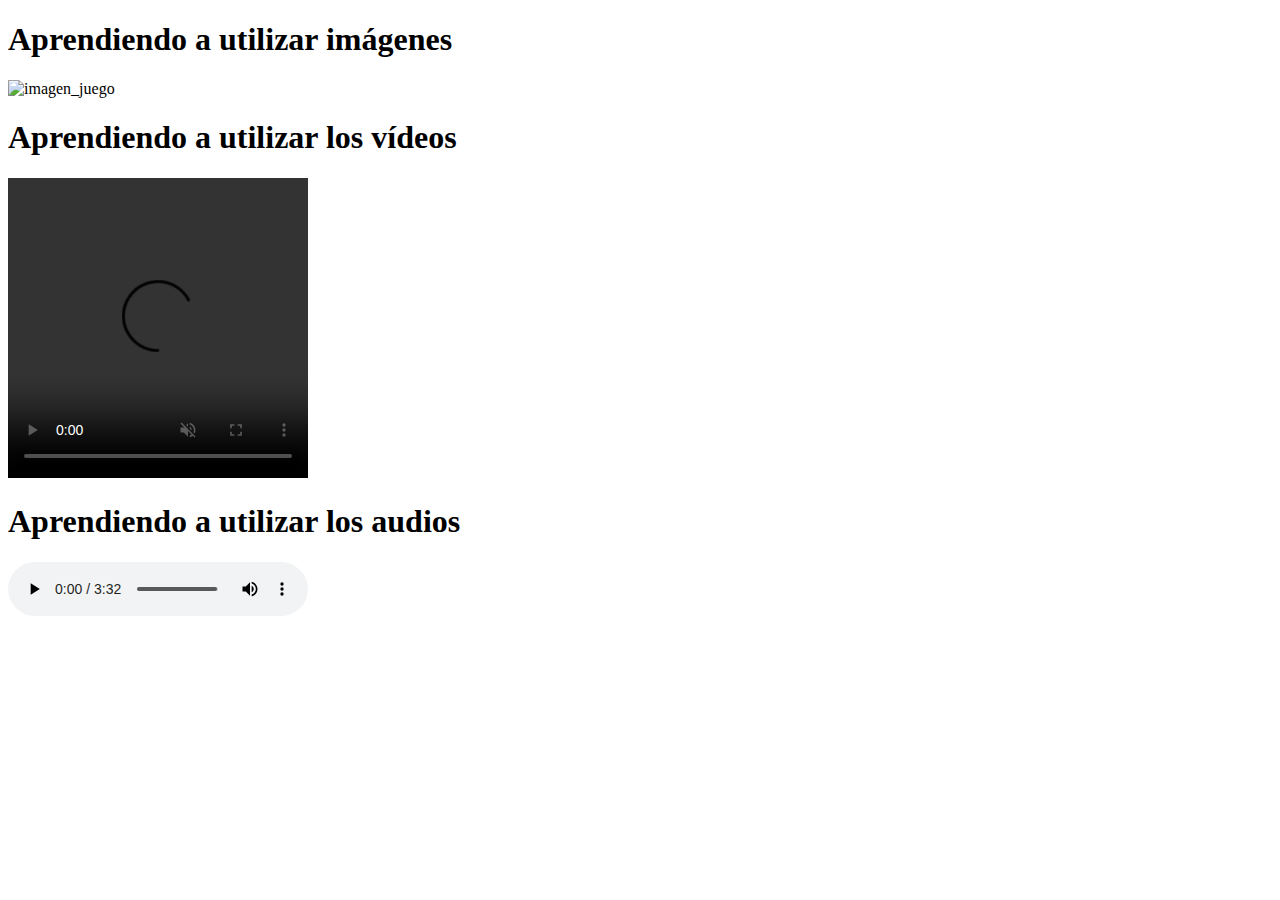
==== TAREA-DOCUMENT/tarea-documento.html @ 4fb0023a "tarea imagenes, audio y video" ====
<!DOCTYPE html>
<html lang="en">
<head>
    <meta charset="UTF-8">
    <meta http-equiv="X-UA-Compatible" content="IE=edge">
    <meta name="viewport" content="width=device-width, initial-scale=1.0">
    <title>Document</title>
</head>
<body>
    <section>
        <h1>Aprendiendo a utilizar imágenes</h1>
        <img 
        src="https://encrypted-tbn0.gstatic.com/images?q=tbn:ANd9GcRoWbYqzjZFOGkKO5ERa2JNTaCqrZcZaV0PtA&usqp=CAU" 
        width="300" height="200"
        alt="imagen_juego">
    </section>
    <section>
        <h1>Aprendiendo a utilizar los vídeos</h1>
        <video width="300" height="300" controls autoplay muted loop>
            <source src="videos/dragonZ.mp4"/>
        </video>
    </section>
    <section>
        <h1>Aprendiendo a utilizar los audios</h1>
        <audio controls autoplay loop>
            <source src="audios/Miss Monique - YearMix  2020 [Progressive Melodic House DJ Mix] (mp3cut.net).m4a" type="audio/mp3"/>
        </audio>
    </section>
</body>
</html>
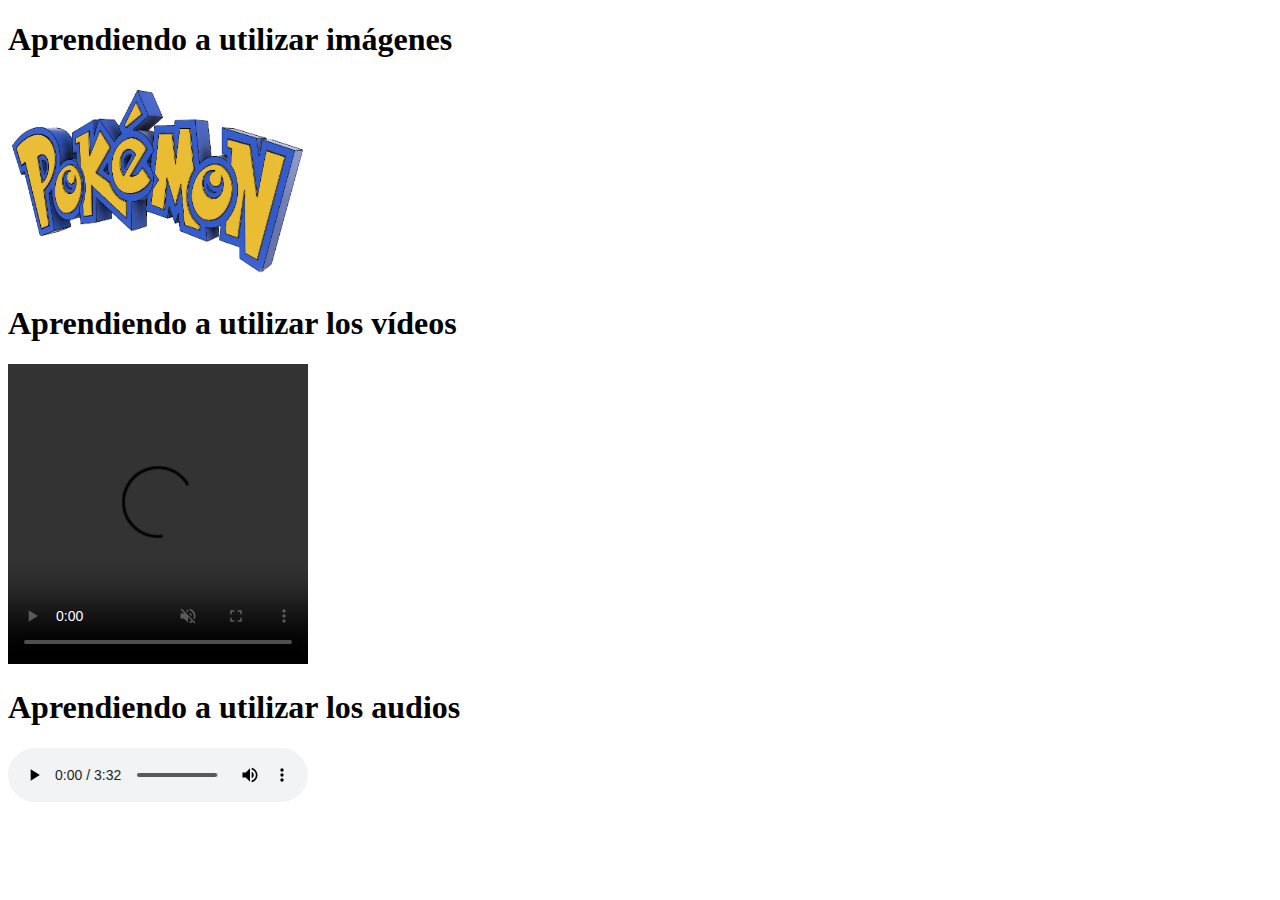
==== commit c28dce87: "tarea flex-box" ====
--- a/TAREA-DOCUMENT/tarea-documento.html
+++ b/TAREA-DOCUMENT/tarea-documento.html
@@ -10,7 +10,7 @@
     <section>
         <h1>Aprendiendo a utilizar imágenes</h1>
         <img 
-        src="https://encrypted-tbn0.gstatic.com/images?q=tbn:ANd9GcRoWbYqzjZFOGkKO5ERa2JNTaCqrZcZaV0PtA&usqp=CAU" 
+        src="images/pokemon.png" 
         width="300" height="200"
         alt="imagen_juego">
     </section>
